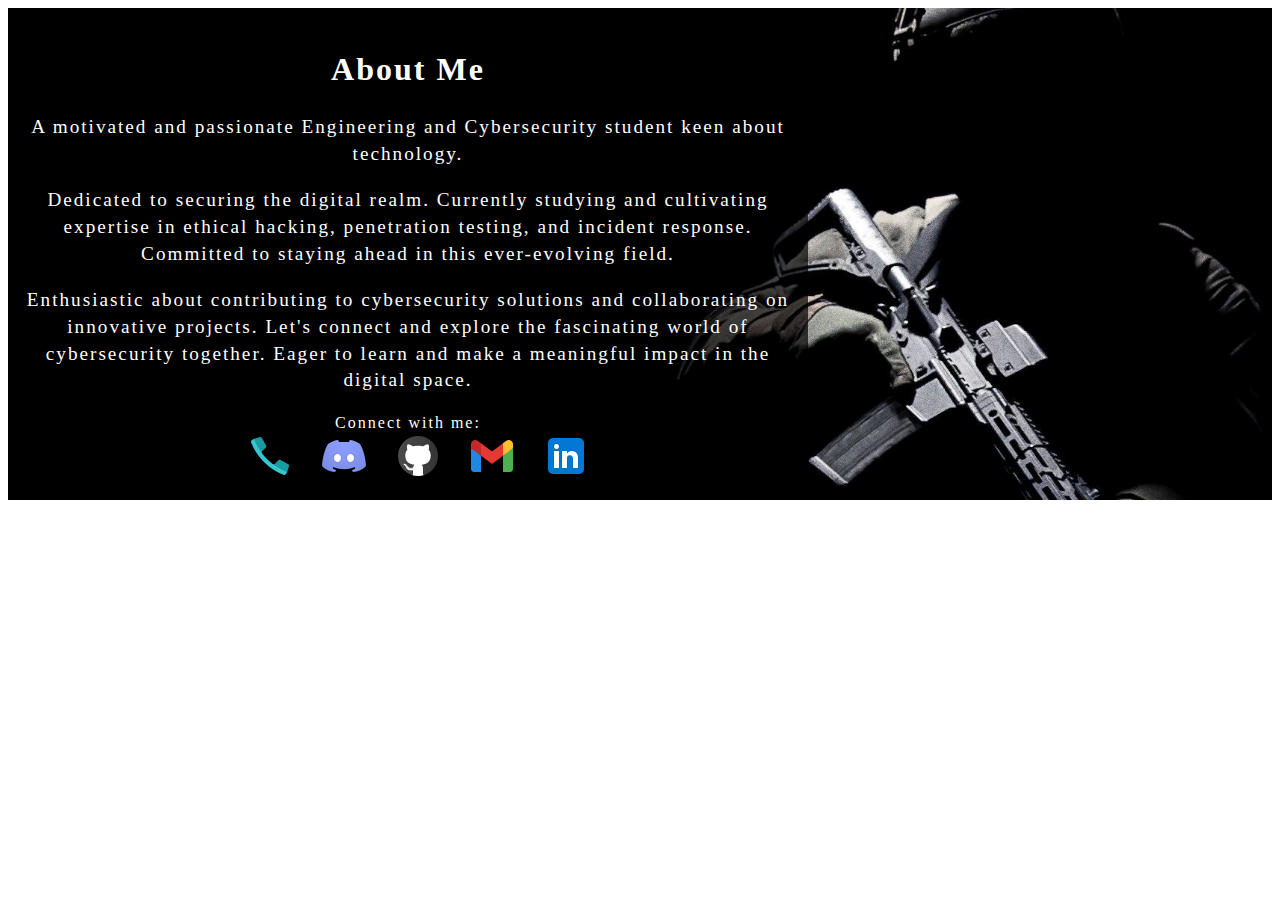
==== about.html @ 494c3a37 "Dynamic Portfolio" ====
<html lang="en">
  <head>
    <style>
      body
      {
        letter-spacing: 2px;
      }
      .about {
        max-width: 800px;
        margin: auto;
      }
      .about-content {
        background-color: rgba(0, 0, 0, 0.7);
        padding: 1rem;
        border-radius: 10px;
      }
      .about-content h2 {
        font-size: 2rem;
      }
      .about-content p {
        font-size: 1.2rem;
        line-height: 1.4;
      }
      section {
        background-image: url("/media/aboutimage.jpg");
        background-repeat: no-repeat;
        background-size: cover;
        background-position: center;
        text-align: center;
        color: #fff;
      }
      .about {
        padding: 0;
        margin: 0;
      }
      .connectlinks a {
        padding-left: 20px;
      }
    </style>
  </head>
  <body>
    <section>
      <div class="about">
        <div class="about-content">
          <h2>About Me</h2>
          <p>
            A motivated and passionate Engineering and Cybersecurity student
            keen about technology.
          </p>
          <p>
            Dedicated to securing the digital realm. Currently studying and
            cultivating expertise in ethical hacking, penetration testing, and
            incident response. Committed to staying ahead in this ever-evolving
            field.
          </p>
          <p>
            Enthusiastic about contributing to cybersecurity solutions and
            collaborating on innovative projects. Let's connect and explore the
            fascinating world of cybersecurity together. Eager to learn and make
            a meaningful impact in the digital space.
          </p>
          <div class="connect">
            <div>Connect with me:</div>
            <div class="connectlinks">
              <a target="”_blank”" href="tel:+91636034236"
                ><img src="media/phone.png" alt="Phone"
              /></a>
              <a target="”_blank”" href="https://discordapp.com"
                ><img src="media/discord.png" alt="Discord"
              /></a>
              <a target="”_blank”" href="https://www.github.com/abdulsamad54"
                ><img src="media/github.png" alt="GitHub"
              /></a>
              <a target="”_blank”" href="mailto:blackhawkalpha009@gmail.com"
                ><img src="media/gmail.png" alt="Email"
              /></a>
              <a target="”_blank”" href="https://linkedin.com/"
                ><img src="media/linkedin.png" alt="LinkedIn"
              /></a>
            </div>
          </div>
        </div>
      </div>
    </section>
  </body>
</html>
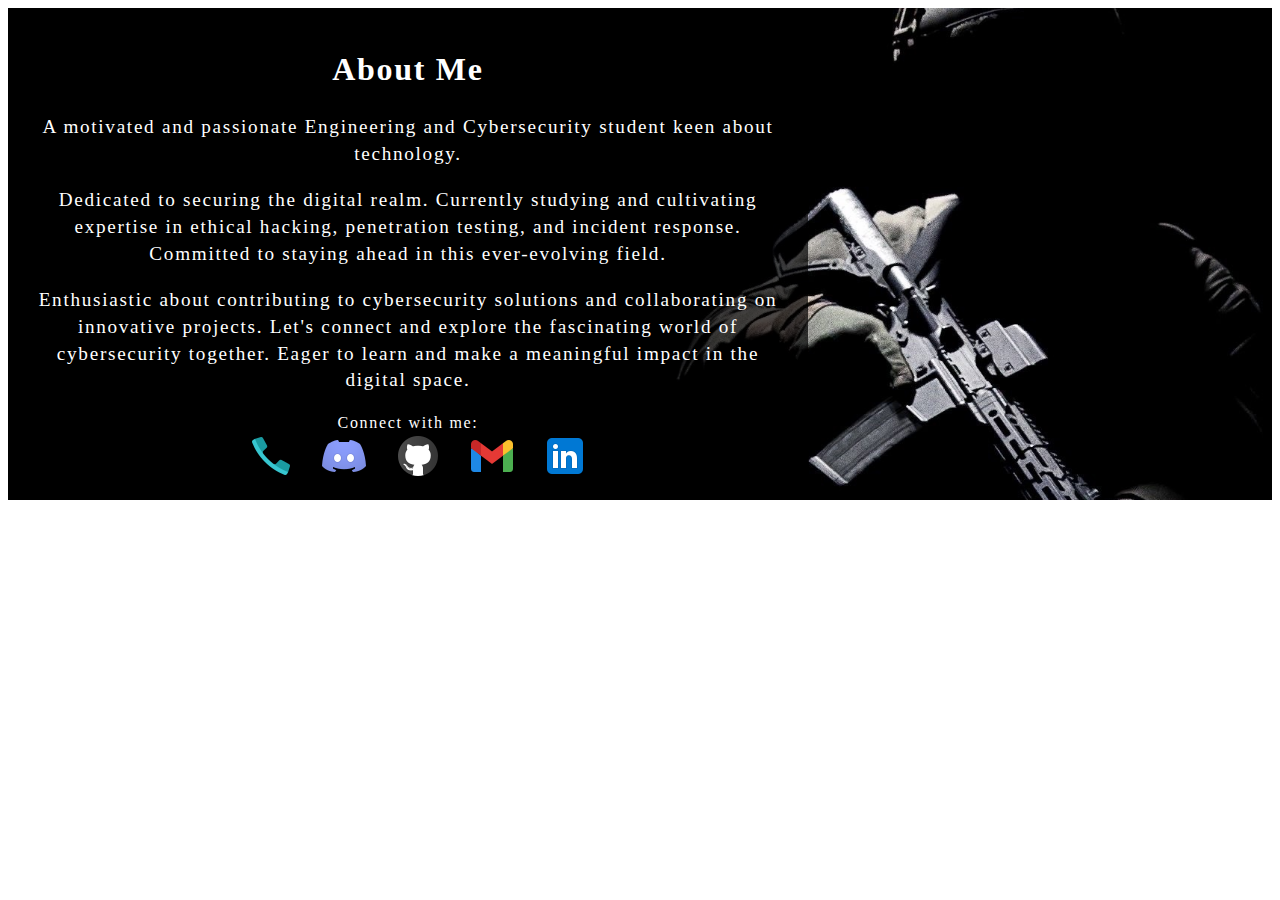
==== commit 06fcb8e4: "Update" ====
--- a/about.html
+++ b/about.html
@@ -3,7 +3,7 @@
     <style>
       body
       {
-        letter-spacing: 2px;
+        letter-spacing: 1.7px;
       }
       .about {
         max-width: 800px;
